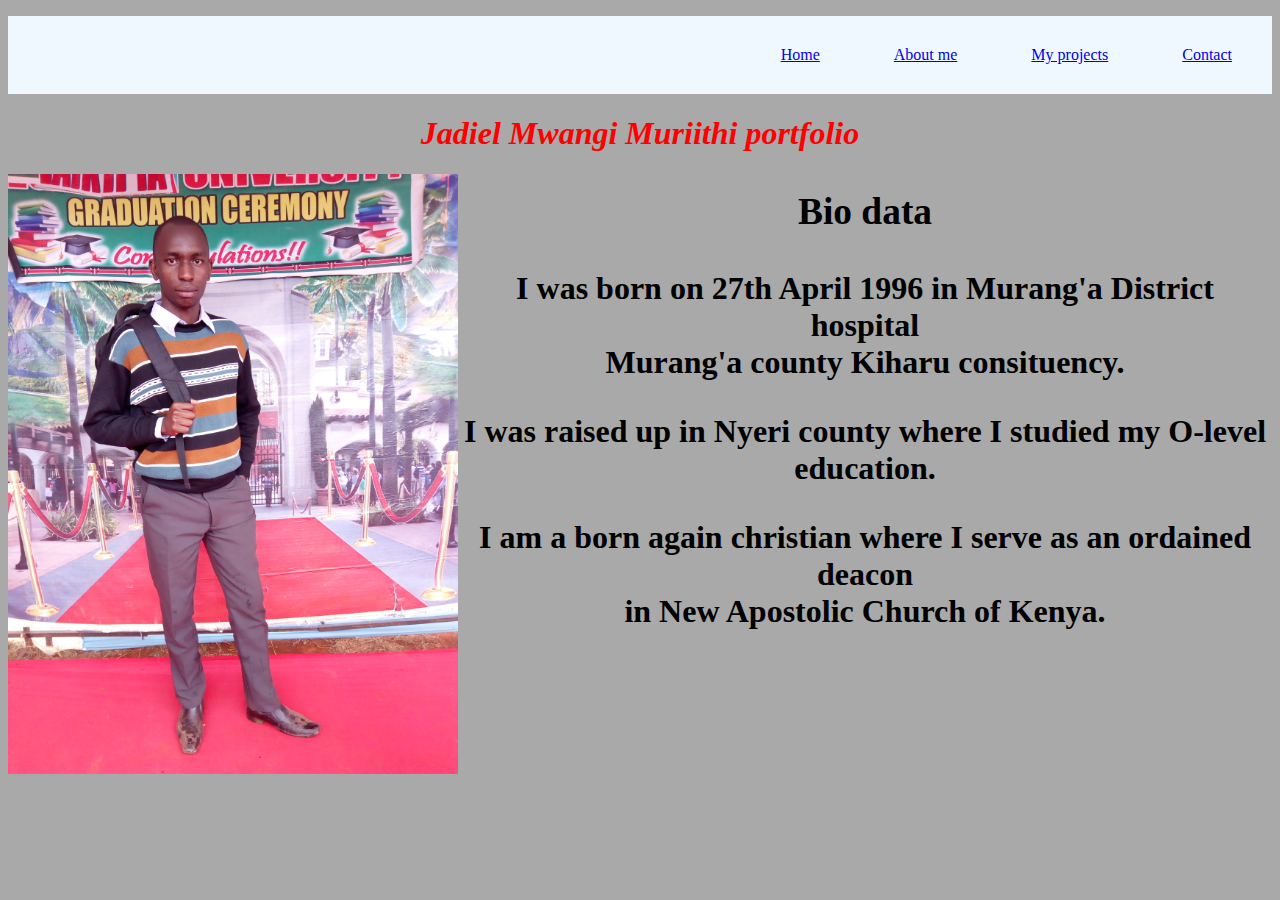
==== index.html @ 1b02e47a "add link to project.html" ====
<!DOCTYPE html>
<html lang="en">
<head>
    <meta charset="UTF-8">
    <meta name="viewport" content="width=device-width, initial-scale=1.0">
    <meta http-equiv="X-UA-Compatible" content="ie=edge">
    <title>My portfolio</title>
    <link rel="stylesheet" type="text/css" href="index.css">
    
</head>
<body>
    <nav>
        <ul>
        <li><a href="index.html">Home</a></li>
        <li><a href="about.html">About me</a></li>
        <li><a href="project.html">My projects</a></li>
        <li><a href="contact.html">Contact</a></li> 
        </ul>
    </nav>
 <div id="home">
     <h1>Jadiel Mwangi Muriithi portfolio</h1>
    <img id="img" src="./image/mwass.jpg" height="600px" with="700px">
    <div id="bio">
    <h3>Bio data</h3>
      <p>I was born on 27th April 1996 in Murang'a District hospital<br> Murang'a county Kiharu consituency.</p>
      <P>I was raised up in Nyeri county where I studied my O-level education.</P>
      <p>I am a born again christian where I serve as an ordained deacon<br>in New Apostolic Church of Kenya.</p>
      </div>
    </div>

    
</body>
</html>
---- index.css ----
nav{
    text-align: right;
    background-color: aliceblue;
}
nav li{
display:inline-block;
margin-left: 30px;
padding-bottom: 30px;
padding-top: 30px;
padding-right: 40px;
}
nav a:hover{
    color:red;
}
h1{
    text-align:center;
    font-weight: 900;
    font-size: xx-large;
    font-style: italic;
    color: red;
}
#bio{
    text-align: center;
        font-weight: 800;
        font-size: xx-large;
        font-style: normal;
          
    
}
body{
    background-color: darkgray;
}

#img{

    float: left;
}
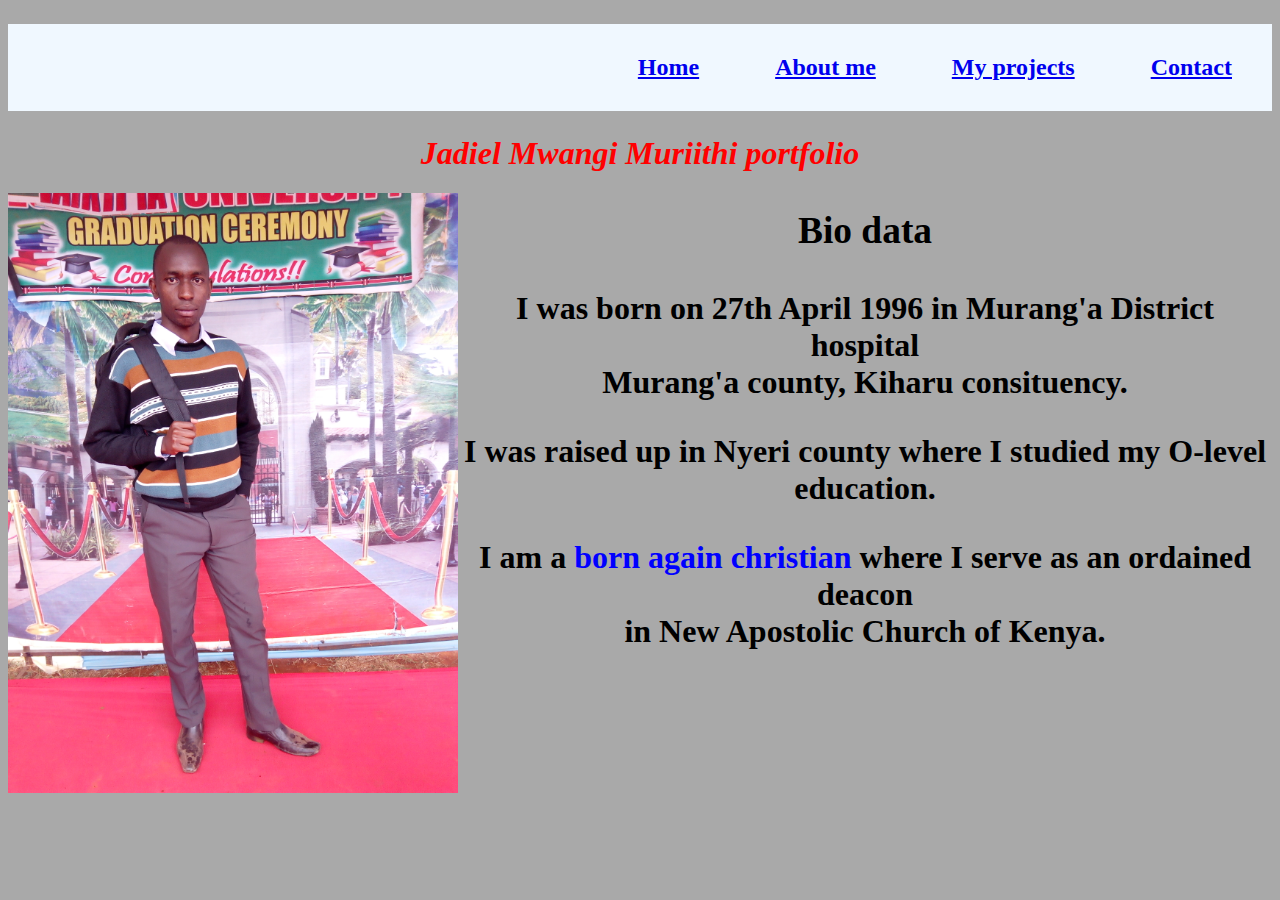
==== commit b7718be3: "add span to about page" ====
--- a/index.html
+++ b/index.html
@@ -22,9 +22,9 @@
     <img id="img" src="./image/mwass.jpg" height="600px" with="700px">
     <div id="bio">
     <h3>Bio data</h3>
-      <p>I was born on 27th April 1996 in Murang'a District hospital<br> Murang'a county Kiharu consituency.</p>
+      <p>I was born on 27th April 1996 in Murang'a District hospital<br> Murang'a county, Kiharu consituency.</p>
       <P>I was raised up in Nyeri county where I studied my O-level education.</P>
-      <p>I am a born again christian where I serve as an ordained deacon<br>in New Apostolic Church of Kenya.</p>
+      <p>I am a <span class="born">born again christian </span>where I serve as an ordained deacon<br>in New Apostolic Church of Kenya.</p>
       </div>
     </div>
 
--- a/index.css
+++ b/index.css
@@ -1,6 +1,9 @@
  nav{
     text-align: right;
     background-color: aliceblue;
+    font-weight: 800;                   
+    font-size: x-large;
+    font-style: normal;
 }
 nav li{
 display:inline-block;
@@ -29,9 +32,15 @@
 }
 body{
     background-color: darkgray;
+    background-image: url(/home/jediel/Desktop/Final-website/image/lap.jpg);
+    background-repeat: no-repeat;
+
 }
 
 #img{
 
     float: left;
 } 
+.born{
+    color: blue;
+}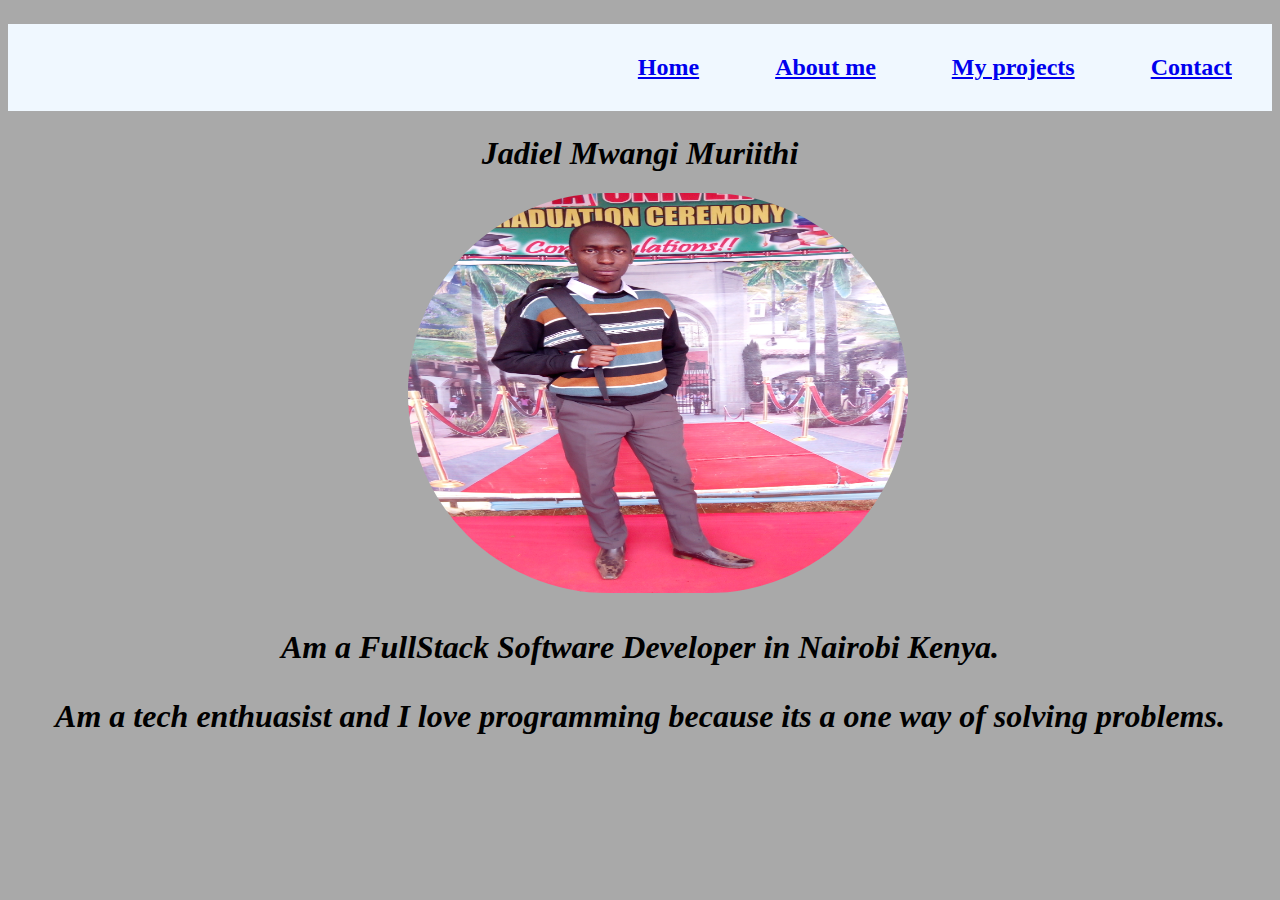
==== commit 3ac02ee2: "Add paragragh to the home page" ====
--- a/index.html
+++ b/index.html
@@ -18,16 +18,17 @@
         </ul>
     </nav>
  <div id="home">
-     <h1>Jadiel Mwangi Muriithi portfolio</h1>
-    <img id="img" src="./image/mwass.jpg" height="600px" with="700px">
+     <h1>Jadiel Mwangi Muriithi</h1>
+    <img id="img" src="./image/mwass.jpg"  alt="my photo" claass="responsive">
     <div id="bio">
-    <h3>Bio data</h3>
-      <p>I was born on 27th April 1996 in Murang'a District hospital<br> Murang'a county, Kiharu consituency.</p>
-      <P>I was raised up in Nyeri county where I studied my O-level education.</P>
-      <p>I am a <span class="born">born again christian </span>where I serve as an ordained deacon<br>in New Apostolic Church of Kenya.</p>
+    
+    <p> Am a FullStack Software Developer in Nairobi Kenya.</p>
+      <p> Am a tech enthuasist and I love programming because its a one way of solving problems.</p>
+      <!-- <P>I was raised up in Nyeri county where I studied my O-level education.</P> -->
+      
       </div>
     </div>
 
     
 </body>
-</html>+</html> --- a/index.css
+++ b/index.css
@@ -20,13 +20,13 @@
     font-weight: 900;
     font-size: xx-large;
     font-style: italic;
-    color: red;
+    color:black;
 }
 #bio{
     text-align: center;
         font-weight: 800;
         font-size: xx-large;
-        font-style: normal;
+        font-style: italic;
           
     
 }
@@ -38,9 +38,17 @@
 }
 
 #img{
+    height:400px;
+    width:500px;
+    border-radius:600px;
+    margin-left:400px;
+    /* float: left; */
 
-    float: left;
 } 
 .born{
     color: blue;
+}
+.responsive{
+    width:100%;
+    height:auto;
 }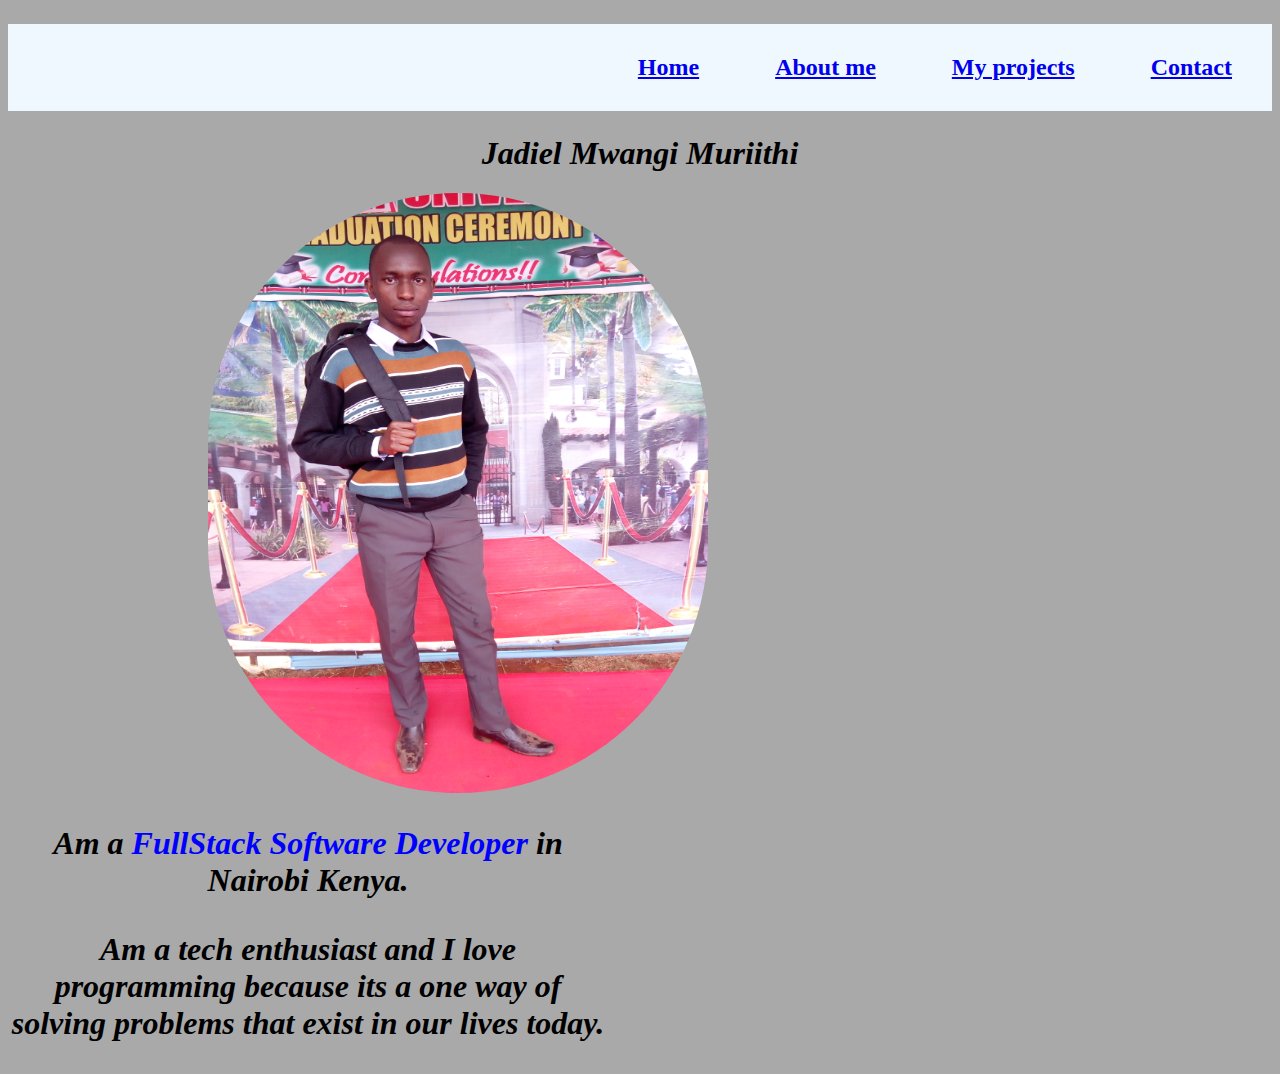
==== commit 5be3e019: "styled content in index.css" ====
--- a/index.html
+++ b/index.html
@@ -19,12 +19,11 @@
     </nav>
  <div id="home">
      <h1>Jadiel Mwangi Muriithi</h1>
-    <img id="img" src="./image/mwass.jpg"  alt="my photo" claass="responsive">
-    <div id="bio">
+    <img class="colum" id="img" src="./image/mwass.jpg"  alt="my photo" claass="responsive">
+    <div class="colum" id="bio">
     
-    <p> Am a FullStack Software Developer in Nairobi Kenya.</p>
-      <p> Am a tech enthuasist and I love programming because its a one way of solving problems.</p>
-      <!-- <P>I was raised up in Nyeri county where I studied my O-level education.</P> -->
+    <p> Am a <span class="soft">FullStack Software Developer </span>in Nairobi Kenya.</p>
+      <p> Am a tech enthusiast and I love programming because its a one way of solving problems that exist in our lives today.</p>
       
       </div>
     </div>
--- a/index.css
+++ b/index.css
@@ -32,20 +32,20 @@
 }
 body{
     background-color: darkgray;
-    background-image: url(/home/jediel/Desktop/Final-website/image/lap.jpg);
-    background-repeat: no-repeat;
 
 }
-
+.colum{
+    float: left;
+    width: 600px;
+}
 #img{
-    height:400px;
+    height:600px;
     width:500px;
-    border-radius:600px;
-    margin-left:400px;
-    /* float: left; */
+    border-radius:500px;
+    margin-left:200px;
 
 } 
-.born{
+.soft{
     color: blue;
 }
 .responsive{
